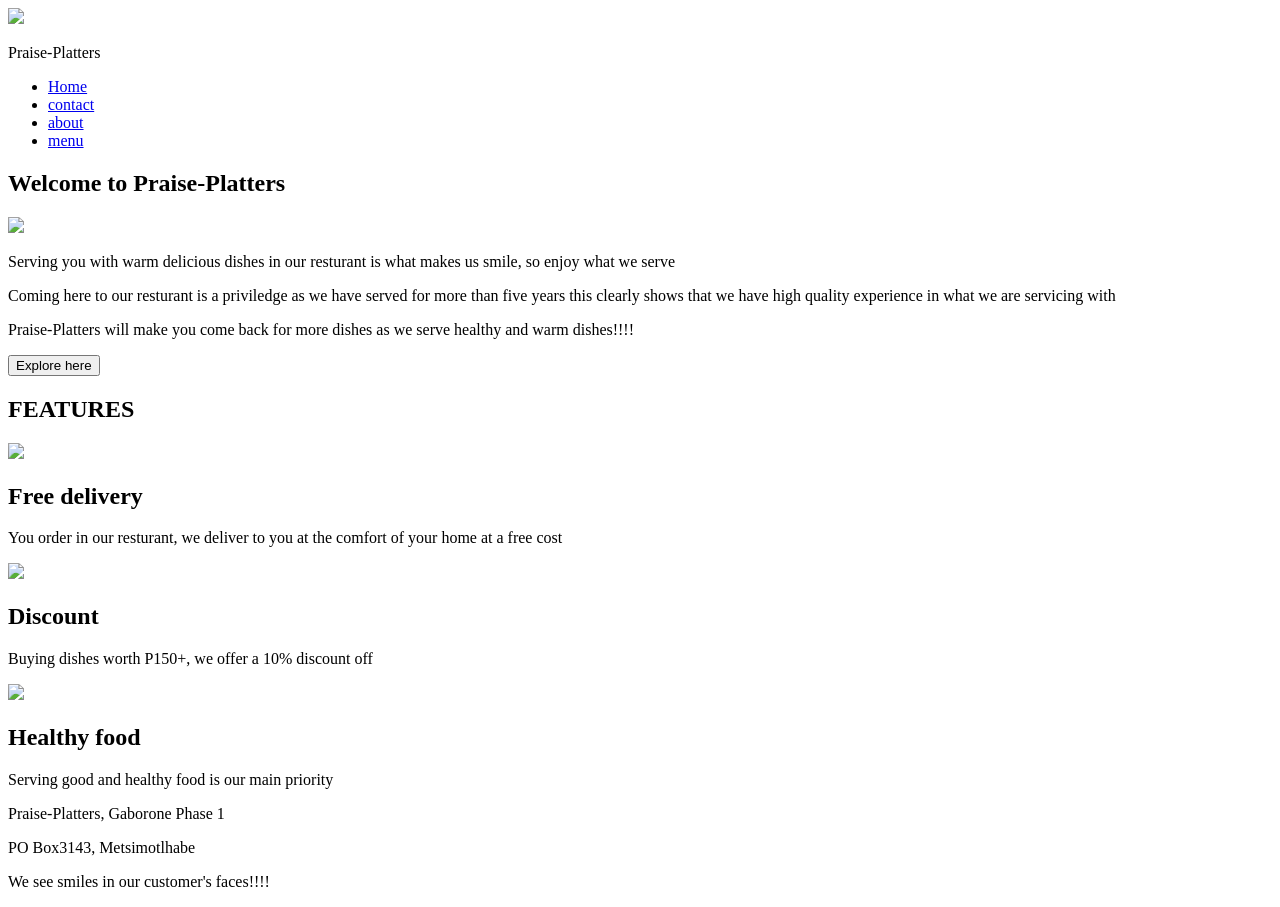
==== index.html @ 58c4595b "Initial commit: Added simple HTML page" ====
<!DOCTYPE html>
<html lang="en">
<head>
    <meta charset="UTF-8">
    <meta name="viewport" content="width=device-width, initial-scale=1.0">
    <title>Praise-Platters</title>
</head>

<body>
    <header>
        <div class="logo">
            <img src="images/salad logo.jpg">
            <p>Praise-Platters</p>
        </div>
        <nav>
            <ul>
                <li><a href="index.html">Home</a></li>
                <li><a href="contact.html">contact</a></li>
                <li><a href="about.html">about</a></li>
                <li><a href="menu.html">menu</a></li>
            </ul>
        </nav>
    </header>
    <main class="main-body">

       <section class="section-1">
        <h1>Welcome to Praise-Platters</h1>
        <img src="images/salad plater.jpg">
        <p>Serving you with warm delicious dishes in our resturant is what makes us smile, so enjoy what we serve</p>
        <p>Coming here to our resturant is a priviledge as we have served for more than  five years this clearly shows that we have high quality experience in what we are servicing with</p>
        <p>Praise-Platters will make you come back for more dishes as we serve healthy and warm dishes!!!!</p>
        <button>Explore here</button>
       </section>

     <section class="section-2">
        <h1>FEATURES</h1>

        <img src="images/free delivery img.png">
        <h2>Free delivery</h2>
        <p>You order in our resturant, we deliver to you at the comfort of your home at a free cost</p>

        <img src="images/discount img.jpg">
        <h2>Discount</h2>
        <p>Buying dishes worth P150+, we offer a 10% discount off</p>

        <img src="images/healthy food icvon.jpg">
        <h2>Healthy food</h2>
        <p>Serving good and healthy food is our main priority</p>
     </section>

    </main>

    <footer>
        <p>Praise-Platters, Gaborone Phase 1</p>
        <p>PO Box3143, Metsimotlhabe</p>
        <p>We see smiles in our customer's faces!!!!</p>
    </footer>
    
</body>
</html>
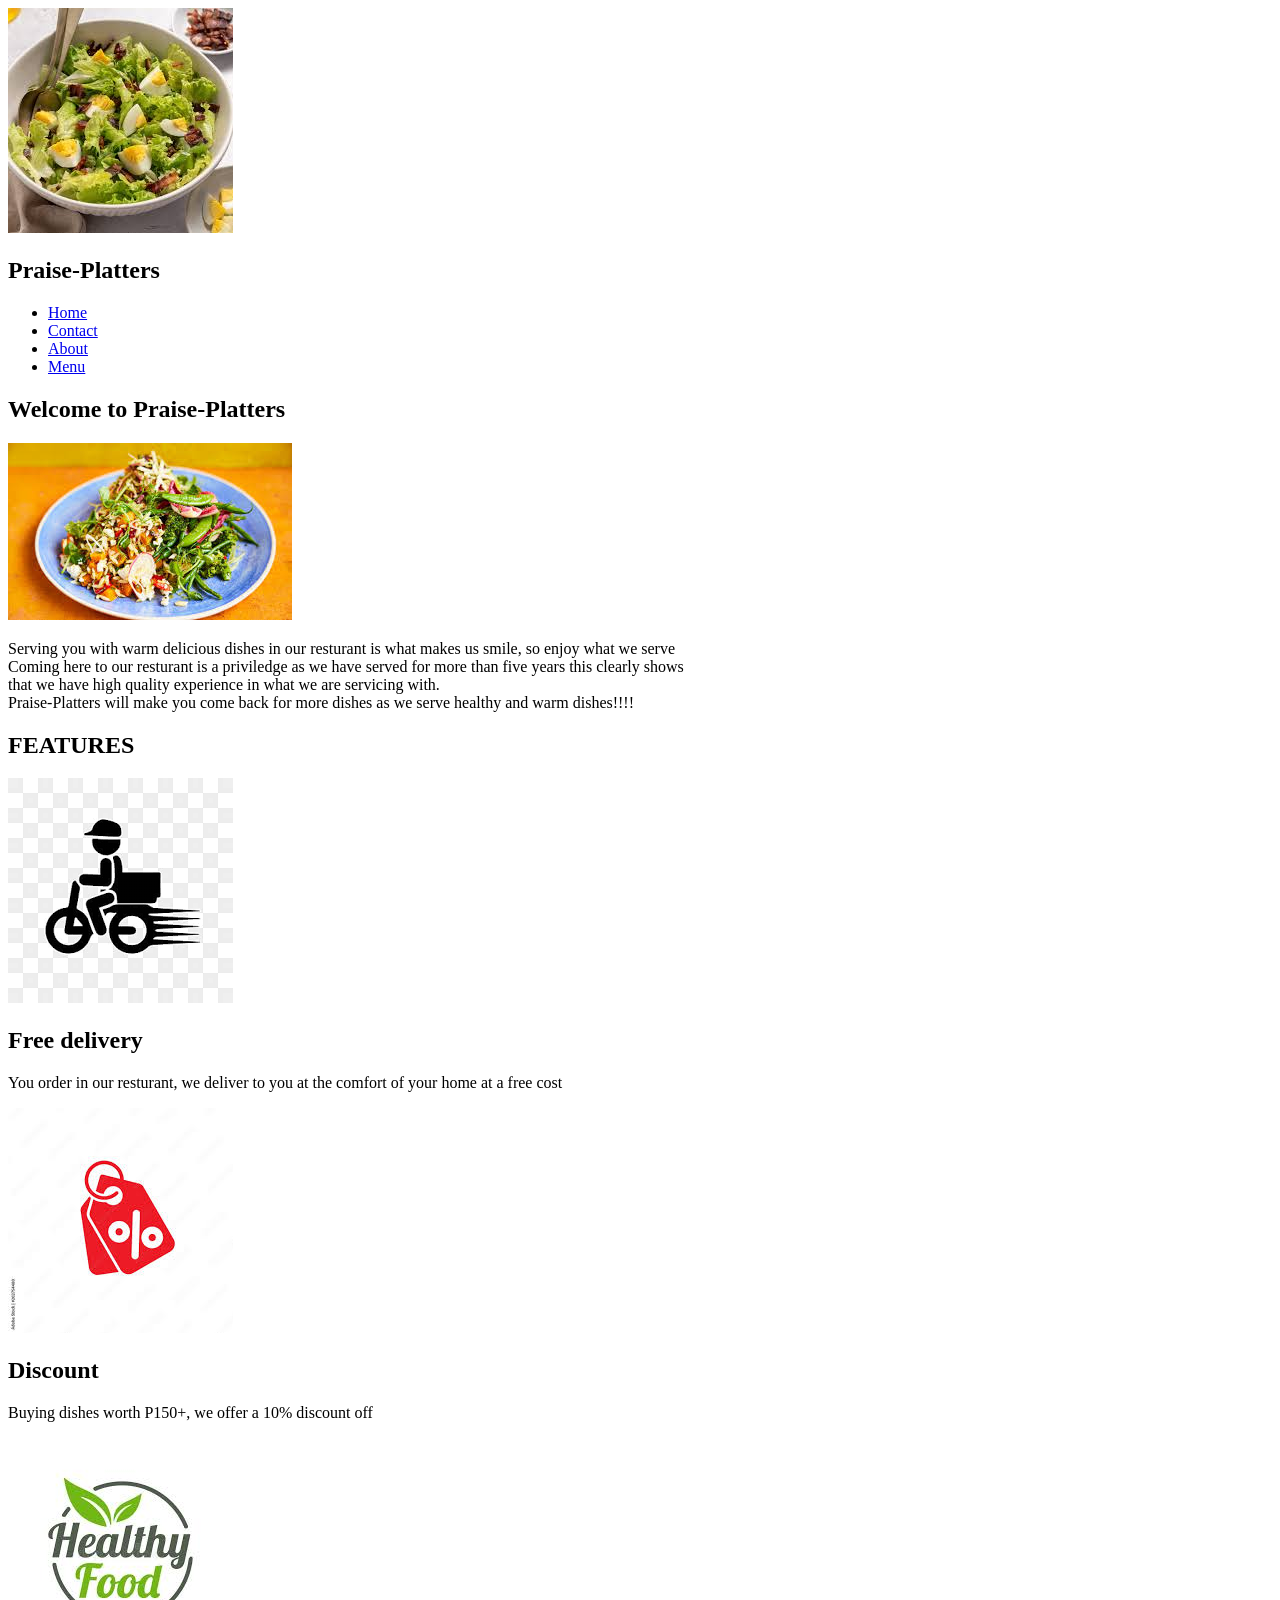
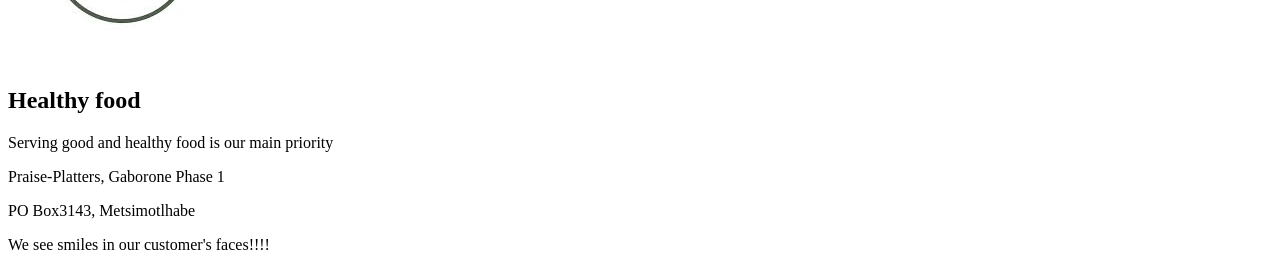
==== commit 83c6405e: "Initial commit: Added simple HTML page" ====
--- a/index.html
+++ b/index.html
@@ -4,20 +4,21 @@
     <meta charset="UTF-8">
     <meta name="viewport" content="width=device-width, initial-scale=1.0">
     <title>Praise-Platters</title>
+    <link rel="stylesheet" href="styles.css">
 </head>
 
 <body>
     <header>
         <div class="logo">
             <img src="images/salad logo.jpg">
-            <p>Praise-Platters</p>
         </div>
+        <h2>Praise-Platters</h2>
         <nav>
             <ul>
                 <li><a href="index.html">Home</a></li>
-                <li><a href="contact.html">contact</a></li>
-                <li><a href="about.html">about</a></li>
-                <li><a href="menu.html">menu</a></li>
+                <li><a href="contact.html">Contact</a></li>
+                <li><a href="about.html">About</a></li>
+                <li><a href="menu.html">Menu</a></li>
             </ul>
         </nav>
     </header>
@@ -26,10 +27,9 @@
        <section class="section-1">
         <h1>Welcome to Praise-Platters</h1>
         <img src="images/salad plater.jpg">
-        <p>Serving you with warm delicious dishes in our resturant is what makes us smile, so enjoy what we serve</p>
-        <p>Coming here to our resturant is a priviledge as we have served for more than  five years this clearly shows that we have high quality experience in what we are servicing with</p>
-        <p>Praise-Platters will make you come back for more dishes as we serve healthy and warm dishes!!!!</p>
-        <button>Explore here</button>
+        <p>Serving you with warm delicious dishes in our resturant is what makes us smile, so enjoy what we serve
+        <br>Coming here to our resturant is a priviledge as we have served for more than  five years this clearly shows<br>that we have high quality experience in what we are servicing with.
+        <br>Praise-Platters will make you come back for more dishes as we serve healthy and warm dishes!!!!</p>
        </section>
 
      <section class="section-2">
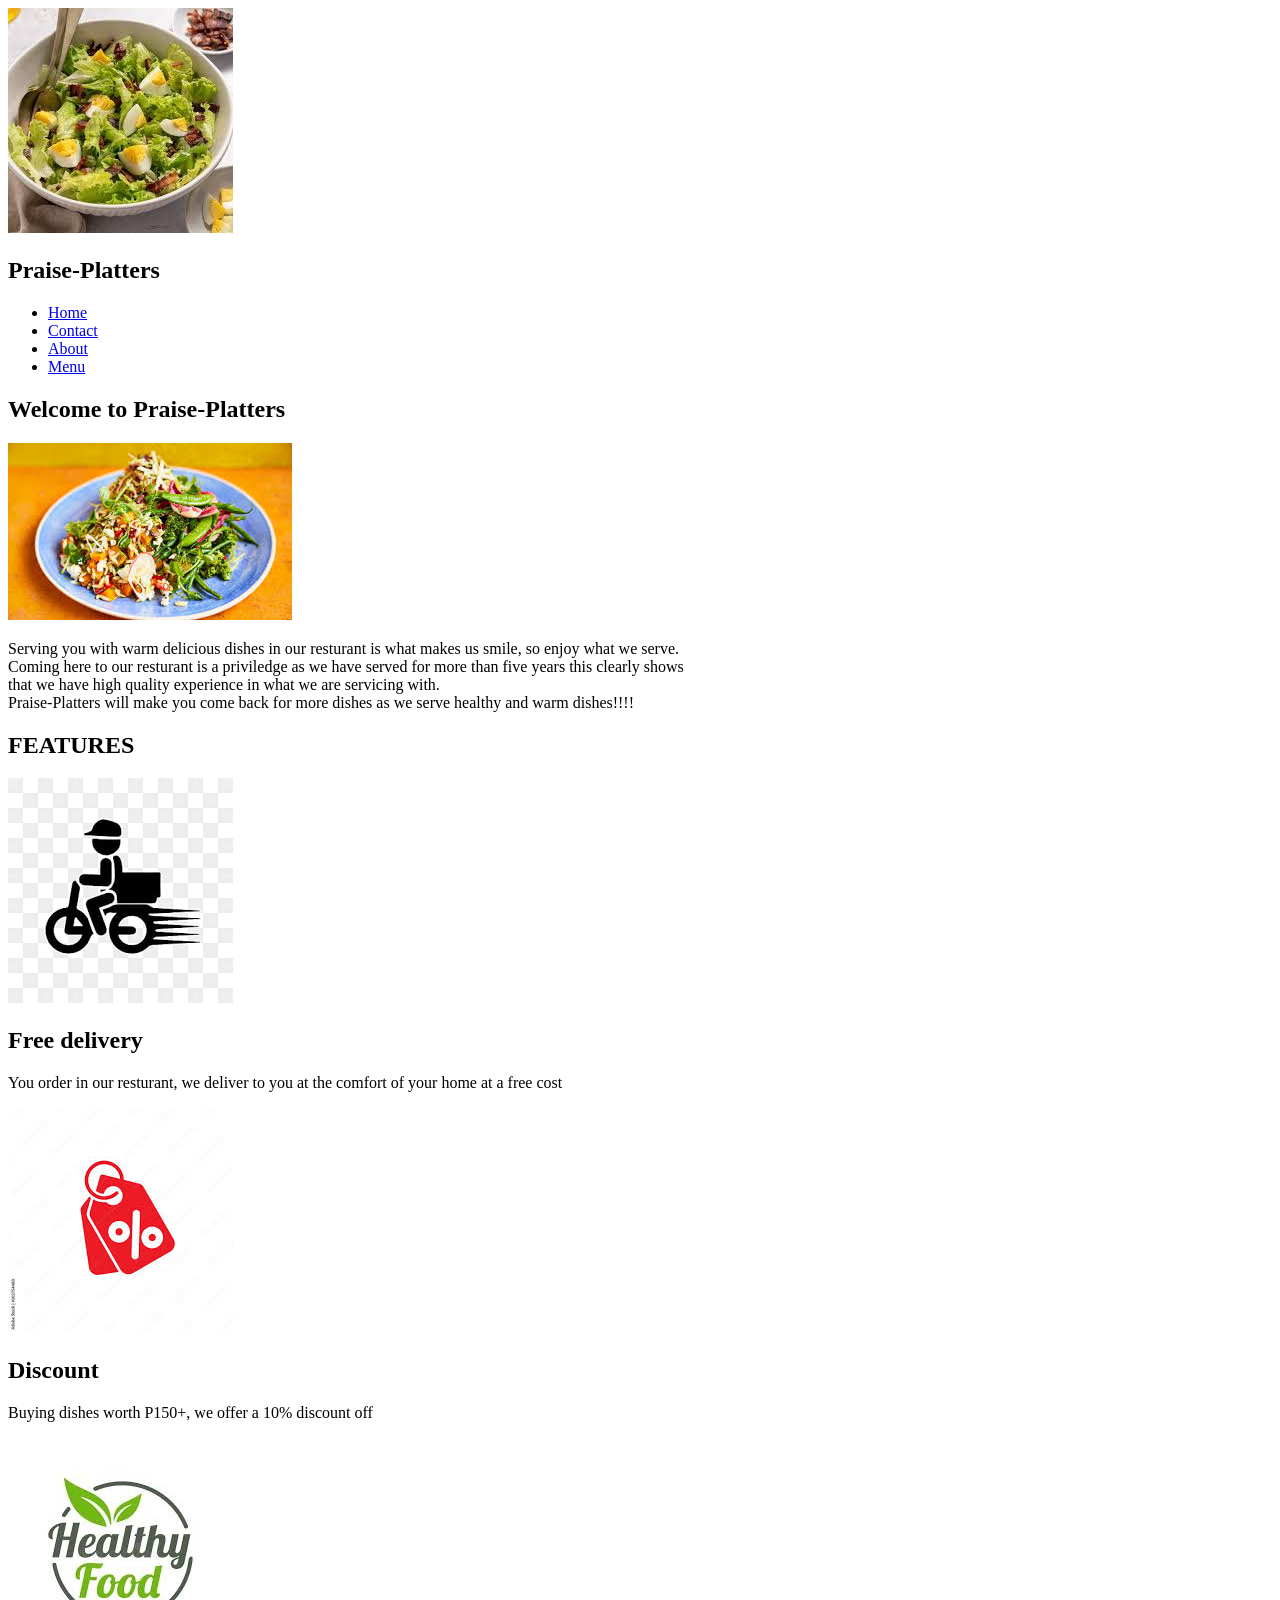
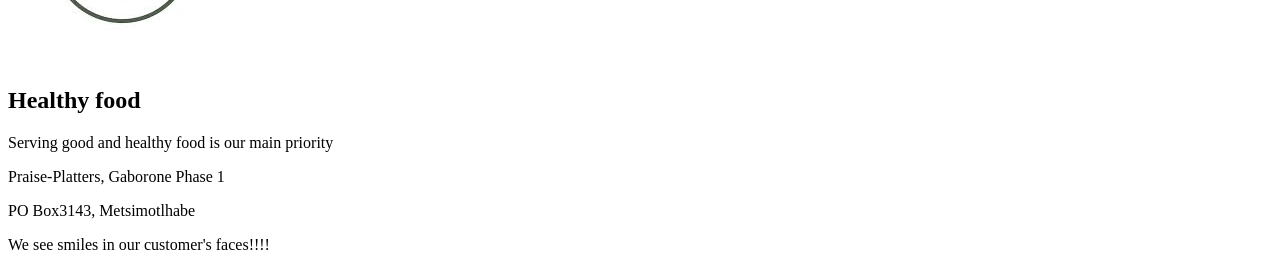
==== commit 84e7a4c0: "my-praiseplaters-page" ====
--- a/index.html
+++ b/index.html
@@ -27,7 +27,7 @@
        <section class="section-1">
         <h1>Welcome to Praise-Platters</h1>
         <img src="images/salad plater.jpg">
-        <p>Serving you with warm delicious dishes in our resturant is what makes us smile, so enjoy what we serve
+        <p>Serving you with warm delicious dishes in our resturant is what makes us smile, so enjoy what we serve.
         <br>Coming here to our resturant is a priviledge as we have served for more than  five years this clearly shows<br>that we have high quality experience in what we are servicing with.
         <br>Praise-Platters will make you come back for more dishes as we serve healthy and warm dishes!!!!</p>
        </section>
